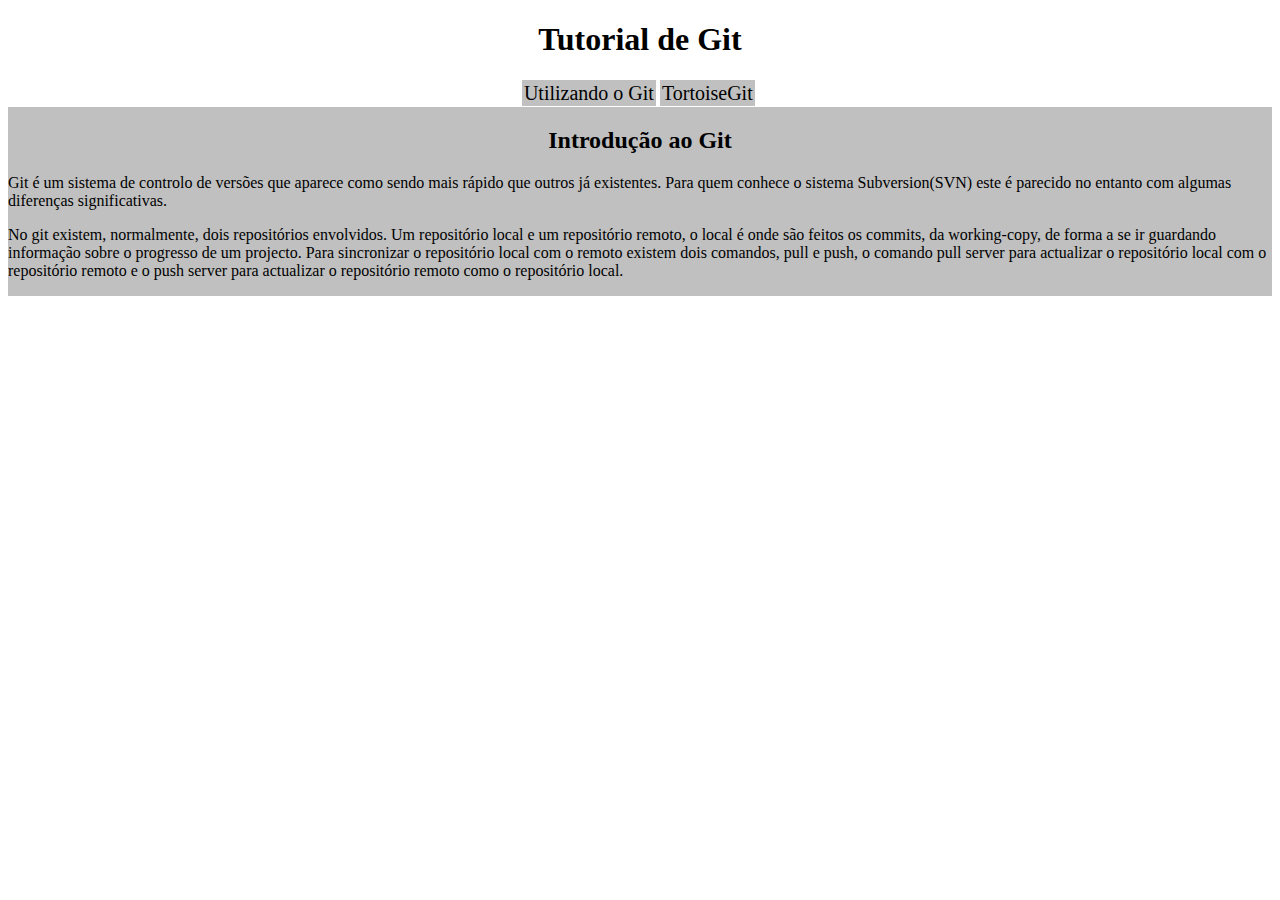
==== GitTutorial/index.html @ 14ce790a "Actualizado o aspecto." ====
<!DOCTYPE HTML PUBLIC "-//W3C//DTD HTML 4.01 Transitional//EN" "http://www.w3.org/TR/html4/strict.dtd">
<html >
	<head>
		<title>Tutorial de Git</title>
		<meta http-equiv="Content-Type" content="text/html; charset=utf-8">
		<link rel="stylesheet" type="text/css" href="site.css" />
	</head>

	<body>
		<div id="top" class="center">
			
			<h1 class="title">Tutorial de Git</h1>
			
		</div>
		
		<div id="main">
			<div id="menu" class="center">			
				<ul>
					<li><a href="usinggit.html">Utilizando o Git</a></li>
					<li><a href="tortoisegit.html">TortoiseGit</a></li>
				</ul>
				
			</div>
			
			<div id="content">
			
				<h2 class="title">Introdução ao Git</h1>
				
				<p>Git é um sistema de controlo de versões que aparece como sendo mais rápido que outros já existentes. Para quem conhece o sistema Subversion(SVN) este é parecido no entanto com algumas diferenças significativas.</p>

				<p>No git existem, normalmente, dois repositórios envolvidos. Um repositório local e um repositório remoto, o local é onde são feitos os commits, da working-copy, de forma a se ir guardando informação sobre o progresso de um projecto. Para sincronizar o repositório local com o remoto existem dois comandos, pull e push, o comando pull server para actualizar o repositório local com o repositório remoto e o push server para actualizar o repositório remoto como o repositório local.</p>	
						
			</div>
		</div>
		
	</body>
</html>
---- GitTutorial/site.css ----
#menu
{
	width : 19%;
}

#menu a
{
	background-color : silver;
	font-size : 20px;
	color : black;
	text-decoration : none;
	padding : 2px;
}

#menu a:hover
{
	background-color : gray;	
}

#menu ul
{
	list-style-type : none;
	margin : 0px;
	padding : 0px;
}

#menu li
{
	float : left;
	border-width : 2px;
	border-style : solid;
	border-color : white;
}
 
#content
{
	display : block;
	float : left;
	background-color : silver;
}

.title
{
	text-align : center;
}

.center
{
	margin-left:auto;
	margin-right:auto;
	width:70%;
}

.bold
{
	font-weight : bold;
}
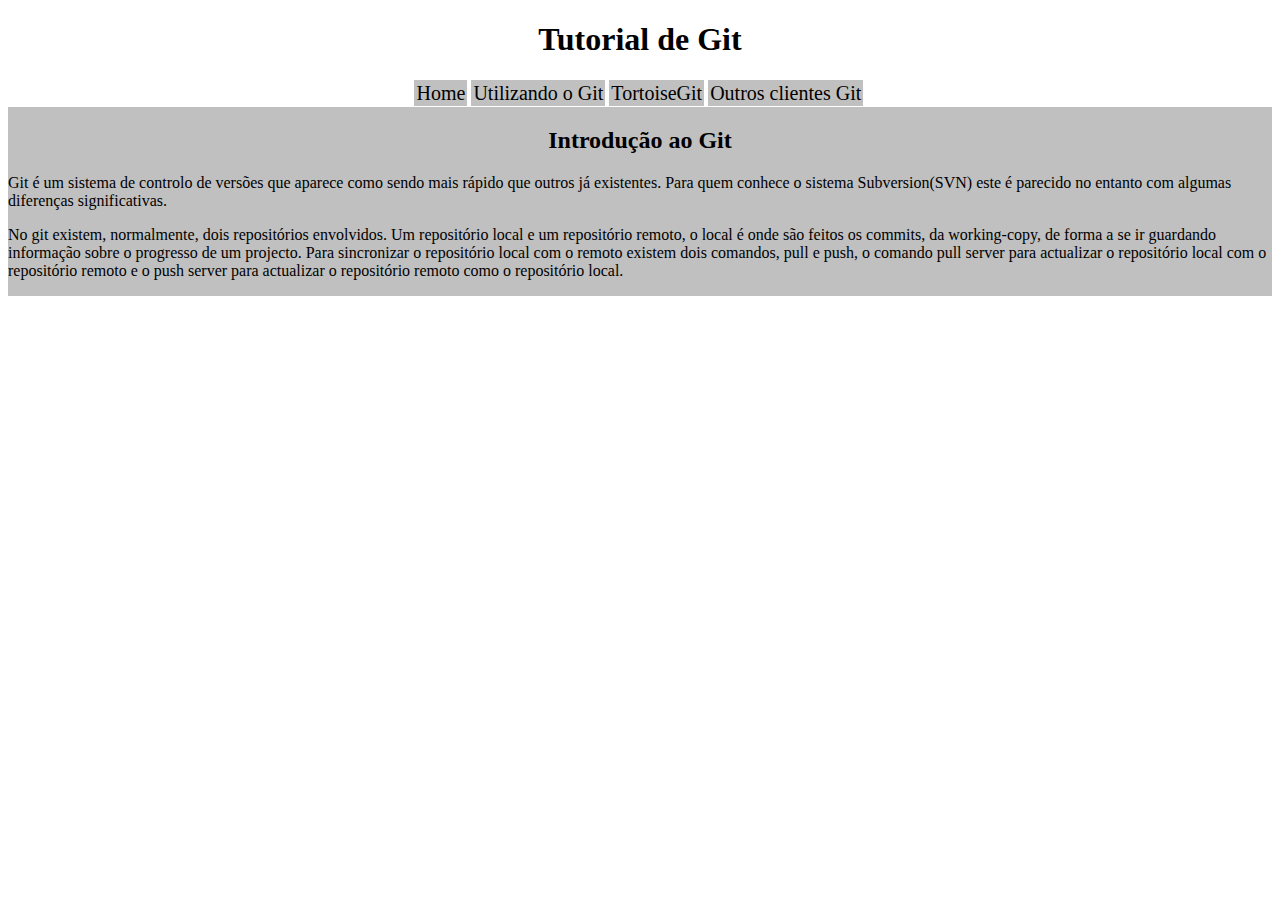
==== commit 3853c226: "Adicionadas imagens ao html." ====
--- a/GitTutorial/index.html
+++ b/GitTutorial/index.html
@@ -16,10 +16,11 @@
 		<div id="main">
 			<div id="menu" class="center">			
 				<ul>
+					<li><a href="index.html">Home</a></li>
 					<li><a href="usinggit.html">Utilizando o Git</a></li>
 					<li><a href="tortoisegit.html">TortoiseGit</a></li>
-				</ul>
-				
+					<li><a href="outros.html">Outros clientes Git</a></li>
+				</ul>				
 			</div>
 			
 			<div id="content">
--- a/GitTutorial/site.css
+++ b/GitTutorial/site.css
@@ -1,6 +1,6 @@
 #menu
 {
-	width : 19%;
+	width : 36%;
 }
 
 #menu a
@@ -39,6 +39,25 @@
 	background-color : silver;
 }
 
+img
+{
+	max-width : 60%;
+	max-height : 60%;
+	margin-top:5px;
+}
+.smallImg 
+{
+	max-width:40%;
+	max-height : 40%;
+}
+
+img.center 
+{   
+	display: block;   
+	margin-left: auto;   
+	margin-right: auto; 
+}
+
 .title
 {
 	text-align : center;
@@ -54,4 +73,9 @@
 .bold
 {
 	font-weight : bold;
+}
+
+.instruction
+{
+	font-style: oblique;
 }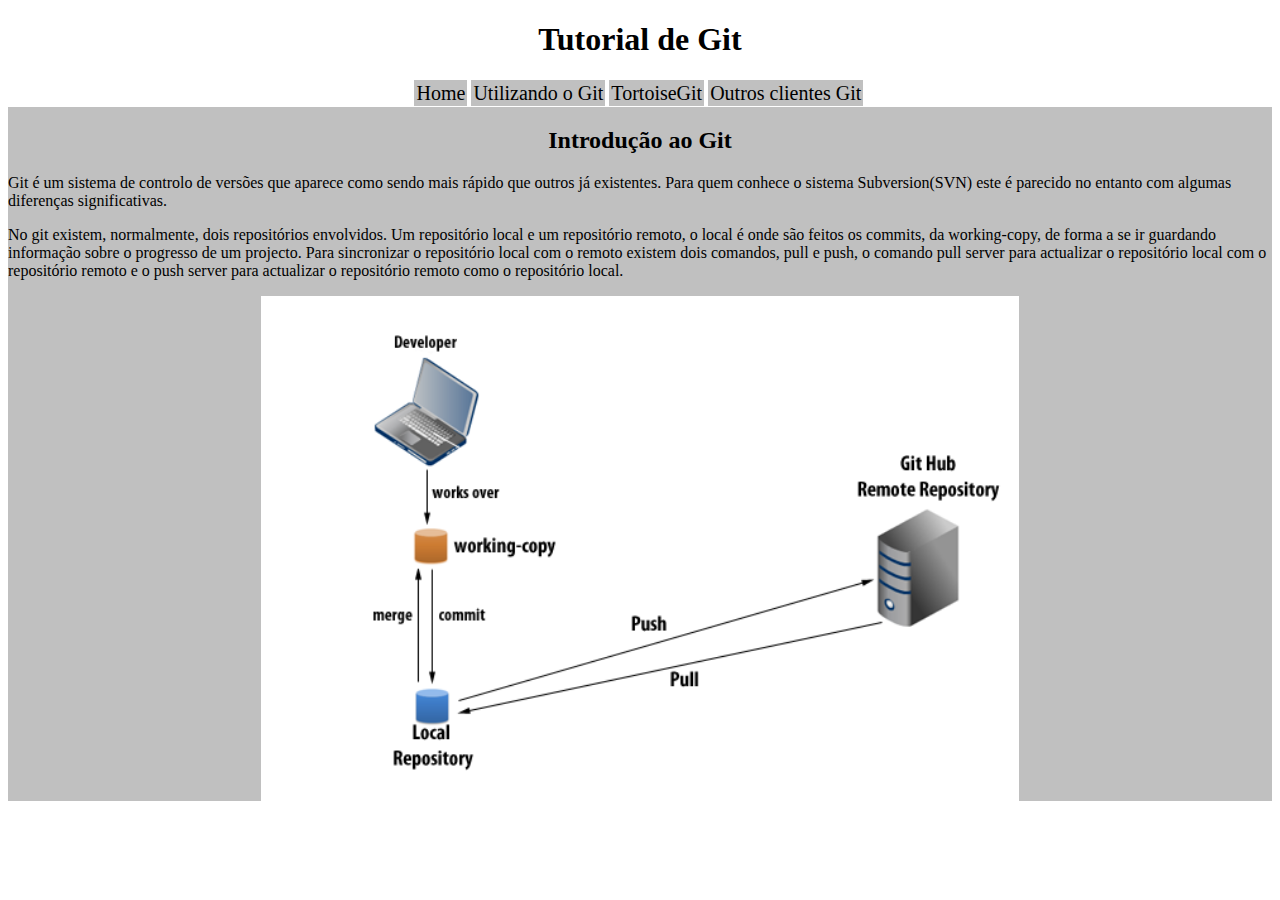
==== commit 24374ea5: "Feitas algumas correcções ao texto." ====
--- a/GitTutorial/index.html
+++ b/GitTutorial/index.html
@@ -1,4 +1,4 @@
-<!DOCTYPE HTML PUBLIC "-//W3C//DTD HTML 4.01 Transitional//EN" "http://www.w3.org/TR/html4/strict.dtd">
+﻿<!DOCTYPE HTML PUBLIC "-//W3C//DTD HTML 4.01 Transitional//EN" "http://www.w3.org/TR/html4/strict.dtd">
 <html >
 	<head>
 		<title>Tutorial de Git</title>
@@ -19,7 +19,7 @@
 					<li><a href="index.html">Home</a></li>
 					<li><a href="usinggit.html">Utilizando o Git</a></li>
 					<li><a href="tortoisegit.html">TortoiseGit</a></li>
-					<li><a href="outros.html">Outros clientes Git</a></li>
+					<li><a href="other.html">Outros clientes Git</a></li>
 				</ul>				
 			</div>
 			
@@ -30,6 +30,8 @@
 				<p>Git é um sistema de controlo de versões que aparece como sendo mais rápido que outros já existentes. Para quem conhece o sistema Subversion(SVN) este é parecido no entanto com algumas diferenças significativas.</p>
 
 				<p>No git existem, normalmente, dois repositórios envolvidos. Um repositório local e um repositório remoto, o local é onde são feitos os commits, da working-copy, de forma a se ir guardando informação sobre o progresso de um projecto. Para sincronizar o repositório local com o remoto existem dois comandos, pull e push, o comando pull server para actualizar o repositório local com o repositório remoto e o push server para actualizar o repositório remoto como o repositório local.</p>	
+
+				<img src="images/GitCommonCommandsArchitecture.png" class="center">
 						
 			</div>
 		</div>
